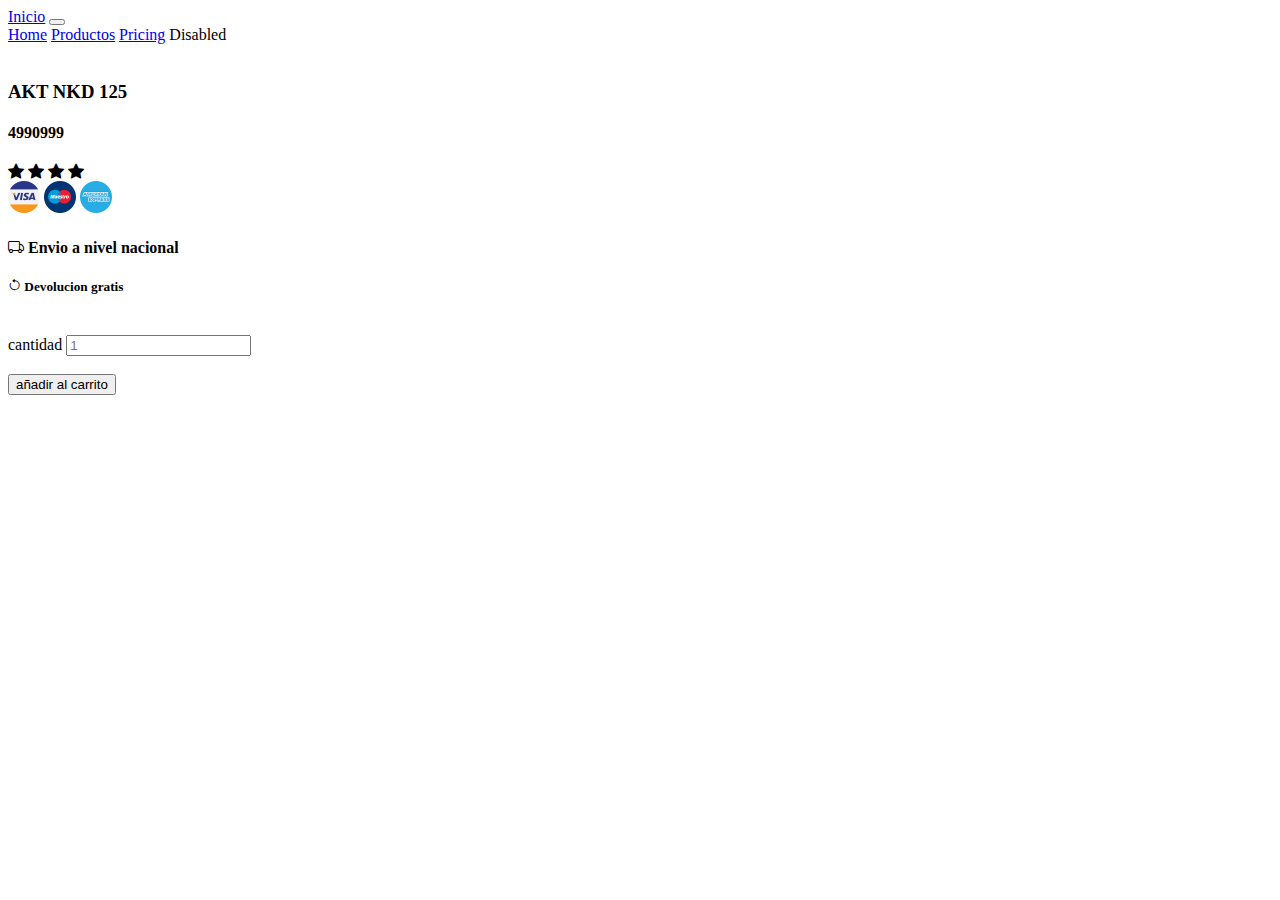
==== src/views/ampliarInfo.html @ 7e15d215 "se actualiza" ====
<!DOCTYPE html>
<html lang="en">
<head>
    <meta charset="UTF-8">
    <meta http-equiv="X-UA-Compatible" content="IE=edge">
    <meta name="viewport" content="width=device-width, initial-scale=1.0">
    <title>tienda</title>

     <!-- CSS only -->
<link href="https://cdn.jsdelivr.net/npm/bootstrap@5.2.0-beta1/dist/css/bootstrap.min.css" rel="stylesheet" integrity="sha384-0evHe/X+R7YkIZDRvuzKMRqM+OrBnVFBL6DOitfPri4tjfHxaWutUpFmBp4vmVor" crossorigin="anonymous">
<link
rel="stylesheet"
href="https://cdnjs.cloudflare.com/ajax/libs/animate.css/4.1.1/animate.min.css"
/>

<link rel="preconnect" href="https://fonts.googleapis.com">
<link rel="preconnect" href="https://fonts.gstatic.com" crossorigin>
<link href="https://fonts.googleapis.com/css2?family=Lora&display=swap" rel="stylesheet">

<link rel="stylesheet" href="https://cdn.jsdelivr.net/npm/bootstrap-icons@1.8.3/font/bootstrap-icons.css">

<link rel="stylesheet" href="../../assets/styles/estilos.css">

</head>
<body>
    
    <header>
        <nav class="navbar navbar-expand-lg bg-dark navbar-dark">
            <div class="container-fluid">
              <a class="navbar-brand" href="#">Inicio</a>
              <button class="navbar-toggler" type="button" data-bs-toggle="collapse" data-bs-target="#navbarNavAltMarkup" aria-controls="navbarNavAltMarkup" aria-expanded="false" aria-label="Toggle navigation">
                <span class="navbar-toggler-icon"></span>
              </button>
              <div class="collapse navbar-collapse" id="navbarNavAltMarkup">
                <div class="navbar-nav">
                  <a class="nav-link " aria-current="page" href="../../index.html">Home</a>
                  <a class="nav-link active" href="./ampliar Info.html">Productos</a>
                  <a class="nav-link" href="#">Pricing</a>
                  <a class="nav-link disabled">Disabled</a>
                </div>
              </div>
            </div>
        </nav>
    </header>
    
    <main>

        <section>
            <div class="container my-5">
                <div class="row justify-content-center">
                    <div class="col-12 col-md-5">
                        <img src="https://firebasestorage.googleapis.com/v0/b/davidtiendatcc.appspot.com/o/nkd.png?alt=media&token=32b279e4-69dd-4afb-bc4e-468f60e746af', 'https://firebasestorage.googleapis.com/v0/b/davidtiendatcc.appspot.com/o/nkd.png?alt=media&token=32b279e4-69dd-4afb-bc4e-468f60e746af" alt="" class="img-fluid w-100">
                    </div>
                    <div class="col-12 col-md-6 border-start">
                        <h3>AKT NKD 125</h3>
                        <h4>4990999</h4>
                        <i class="bi bi-star-fill"></i>
                        <i class="bi bi-star-fill"></i>
                        <i class="bi bi-star-fill"></i>
                        <i class="bi bi-star-fill"></i>
                        <br>
                        <img src="../../assets/img/visa.png" alt="" class="img-fluid">
                        <img src="../../assets/img/maestro.png" alt="" class="img-fluid">
                        <img src="../../assets/img/american-express.png" alt="" class="img-fluid">
                        <br>
                        <h4>
                        <i class="bi bi-truck"></i>  Envio a nivel nacional
                        </h4>

                    <h5 class="mt-5">
                        <i class="bi bi-arrow-counterclockwise"></i>
                        Devolucion gratis
                    </h5>
                    <br>
                    <div class="mb-3">
                     <label class="from label">cantidad</label>
                     <input type="number" placeholder="1" id="cantidad" min="1">
                    </div>
                    <br>
                    <BUtton type="button" class="btn btn-primary">añadir al carrito</BUtton>
                    </div>
                </div>
            </div>
        </section>

    </main>


    <footer>

    </footer>

    <script src="../controllers/controladorCompra.js"></script>
</body>
</html>
---- assets/styles/estilos.css ----
.fuente{
    font-family: 'Lora', serif;
   ;
}

.fuente2 {
    font-size: 100px
}
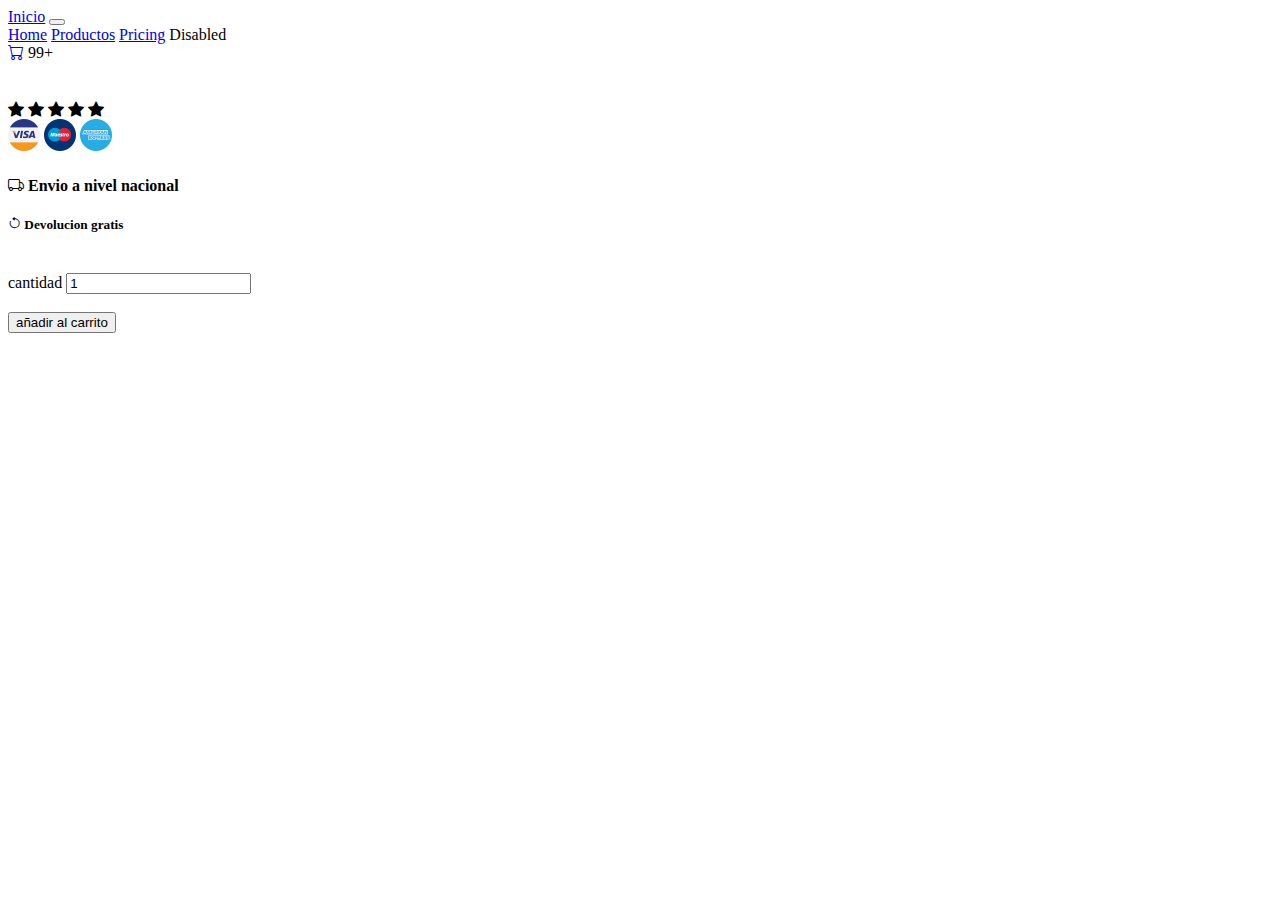
==== commit 2996a917: "se actualiza" ====
--- a/src/views/ampliarInfo.html
+++ b/src/views/ampliarInfo.html
@@ -38,6 +38,12 @@
                   <a class="nav-link" href="#">Pricing</a>
                   <a class="nav-link disabled">Disabled</a>
                 </div>
+                <div class="navbar-nav ms-auto">
+                    <a class="nav-link active " aria-current="page" href="#"><i class="bi bi-cart fs-4"></i></a>
+                    <span class="position-absolute top-10 start-10 translate-middle badge rounded-pill bg-danger">
+                        99+
+                
+                  </div>
               </div>
             </div>
         </nav>
@@ -49,11 +55,13 @@
             <div class="container my-5">
                 <div class="row justify-content-center">
                     <div class="col-12 col-md-5">
-                        <img src="https://firebasestorage.googleapis.com/v0/b/davidtiendatcc.appspot.com/o/nkd.png?alt=media&token=32b279e4-69dd-4afb-bc4e-468f60e746af', 'https://firebasestorage.googleapis.com/v0/b/davidtiendatcc.appspot.com/o/nkd.png?alt=media&token=32b279e4-69dd-4afb-bc4e-468f60e746af" alt="" class="img-fluid w-100">
+                        <img id="foto" src="" alt="" class="img-fluid w-100">
                     </div>
                     <div class="col-12 col-md-6 border-start">
-                        <h3>AKT NKD 125</h3>
-                        <h4>4990999</h4>
+                        <h3 id="nombre"></h3>
+                        <h4 id="precio"></h4>
+                        <p id="descripcion"></p>
+                        <i class="bi bi-star-fill"></i>
                         <i class="bi bi-star-fill"></i>
                         <i class="bi bi-star-fill"></i>
                         <i class="bi bi-star-fill"></i>
@@ -74,10 +82,10 @@
                     <br>
                     <div class="mb-3">
                      <label class="from label">cantidad</label>
-                     <input type="number" placeholder="1" id="cantidad" min="1">
+                     <input type="number" placeholder="1" id="cantidad" value="1">
                     </div>
                     <br>
-                    <BUtton type="button" class="btn btn-primary">añadir al carrito</BUtton>
+                    <button id="agregar" type="button" class="btn btn-primary">añadir al carrito</button>
                     </div>
                 </div>
             </div>
@@ -90,6 +98,8 @@
 
     </footer>
 
+     <!-- JavaScript Bundle with Popper -->
+<script src="https://cdn.jsdelivr.net/npm/bootstrap@5.2.0-beta1/dist/js/bootstrap.bundle.min.js" integrity="sha384-pprn3073KE6tl6bjs2QrFaJGz5/SUsLqktiwsUTF55Jfv3qYSDhgCecCxMW52nD2" crossorigin="anonymous"></script>
     <script src="../controllers/controladorCompra.js"></script>
 </body>
 </html>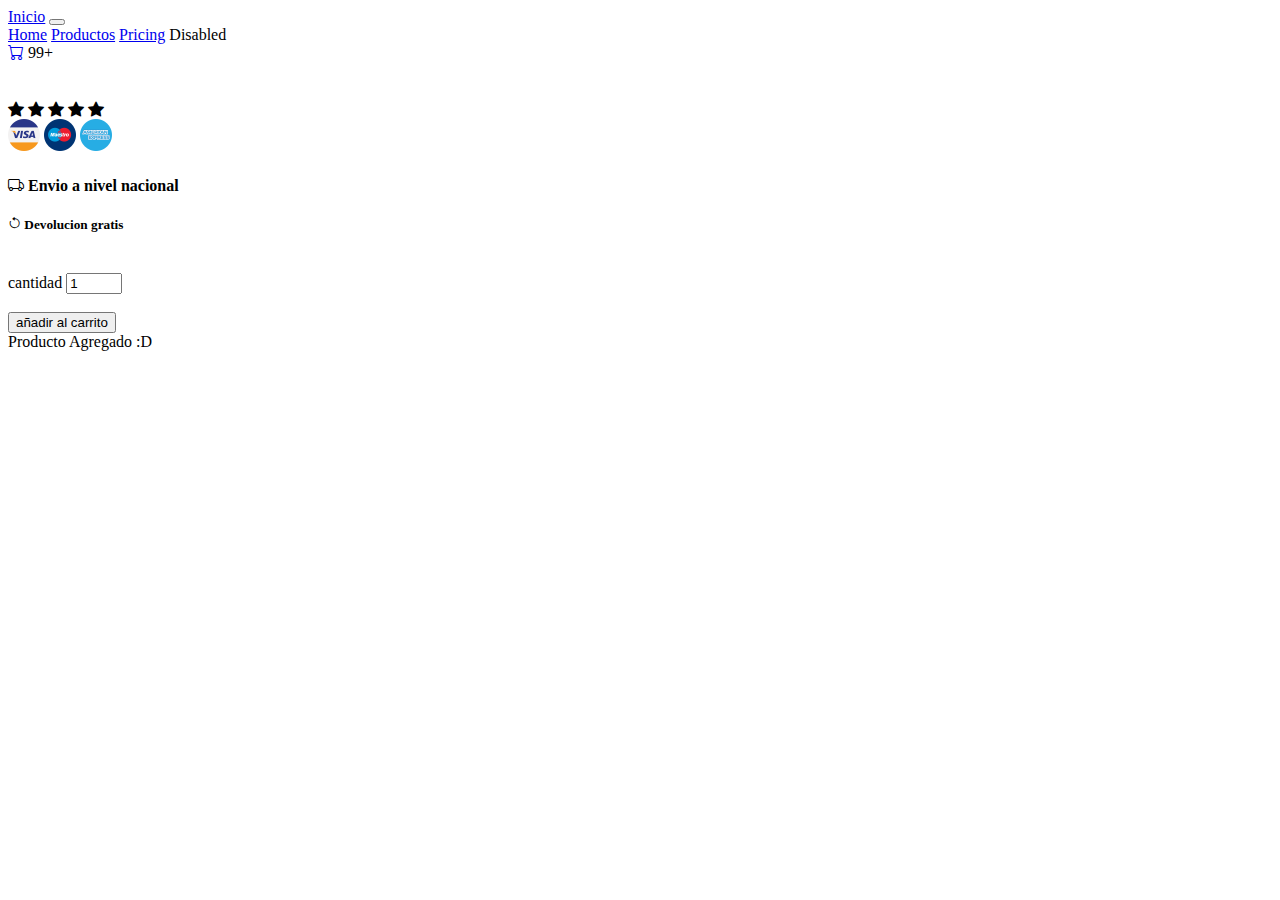
==== commit c4093a6e: "agregar productos clase 25" ====
--- a/src/views/ampliarInfo.html
+++ b/src/views/ampliarInfo.html
@@ -39,7 +39,7 @@
                   <a class="nav-link disabled">Disabled</a>
                 </div>
                 <div class="navbar-nav ms-auto">
-                    <a class="nav-link active " aria-current="page" href="#"><i class="bi bi-cart fs-4"></i></a>
+                    <a class="nav-link active " aria-current="page" href="./resumencompra.html"><i class="bi bi-cart fs-4"></i></a>
                     <span class="position-absolute top-10 start-10 translate-middle badge rounded-pill bg-danger">
                         99+
                 
@@ -82,10 +82,13 @@
                     <br>
                     <div class="mb-3">
                      <label class="from label">cantidad</label>
-                     <input type="number" placeholder="1" id="cantidad" value="1">
+                     <input type="number" min="1" max="99" onkeydown="return false" placeholder="1" id="cantidad"  value="1">
                     </div>
                     <br>
-                    <button id="agregar" type="button" class="btn btn-primary">añadir al carrito</button>
+                    <button id="agregar" type="button" class="btn btn-primary" >añadir al carrito</button>
+                    </div>
+                    <div class="alert alert-info mt-4 invisible" role="alert" id="alerta">
+                        Producto Agregado :D
                     </div>
                 </div>
             </div>
@@ -98,6 +101,8 @@
 
     </footer>
 
+
+
      <!-- JavaScript Bundle with Popper -->
 <script src="https://cdn.jsdelivr.net/npm/bootstrap@5.2.0-beta1/dist/js/bootstrap.bundle.min.js" integrity="sha384-pprn3073KE6tl6bjs2QrFaJGz5/SUsLqktiwsUTF55Jfv3qYSDhgCecCxMW52nD2" crossorigin="anonymous"></script>
     <script src="../controllers/controladorCompra.js"></script>
